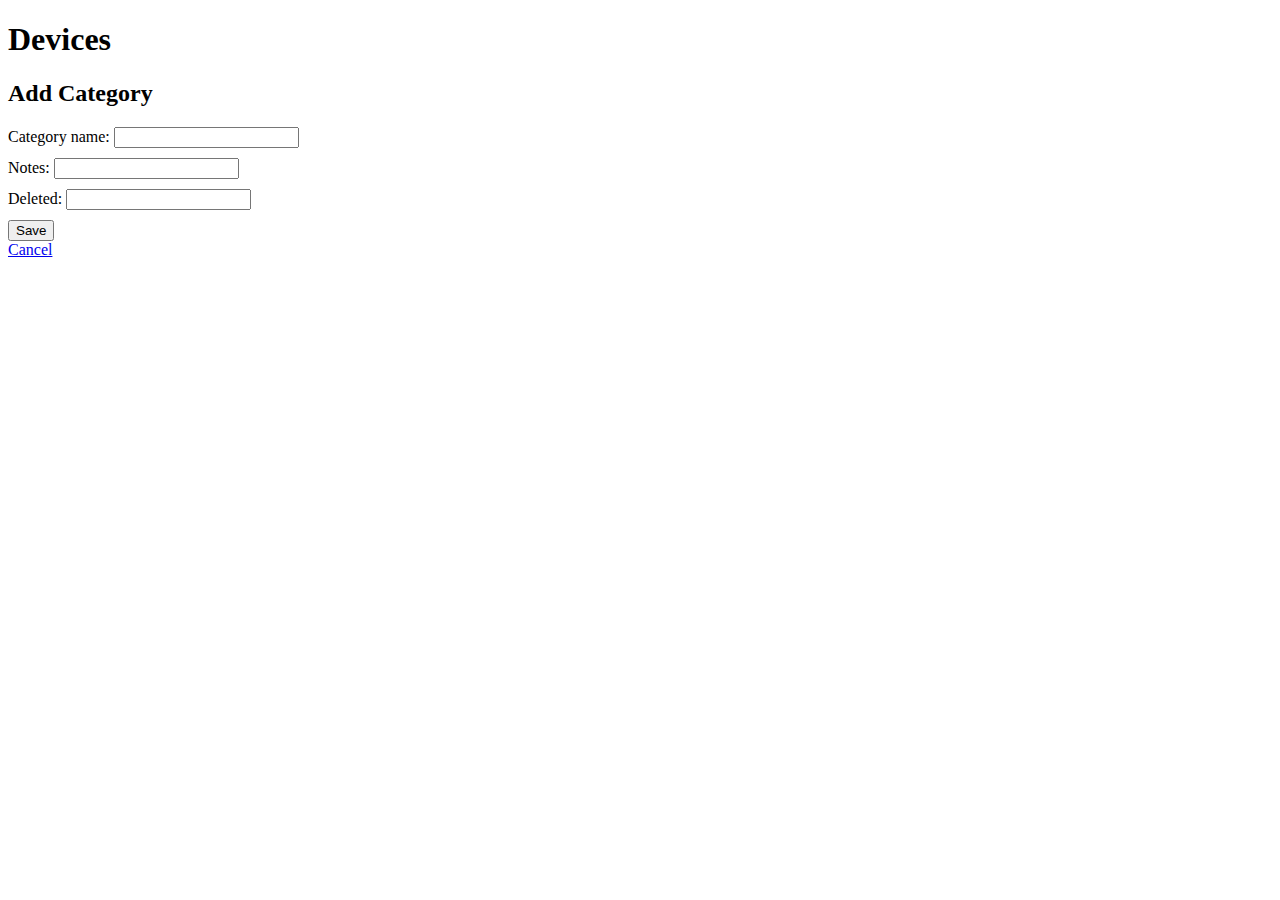
==== src/main/resources/templates/addcategory.html @ 9610390a "initial commit" ====
<!DOCTYPE html>
<html xmlns:th="http://www.thymeleaf.org"
xmlns:sec="http://www.thymeleaf.org/thymeleaf-extras-springsecurity5">
<head>
<meta http-equiv="Content-type" content="text/html; charset=UTF-8" />
<link type="text/css" rel="stylesheet" href="css/boostrap.min.css" th:href="@{/css/bootstrap.min.css}" />
<title>Device List - Add new</title>
</head>
<body>
	<h1>Devices</h1>
	<h2>Add Category</h2>
	 	<form th:object="${category}" th:action="@{savecategory}" action="#" method="post" class="table table-striped" style="width: 30%">
		<label for="category">Category name:</label>
		<input type="text" id="category" th:field="*{cname}" />
		<div style="clear: both; display: block; height: 10px;"></div>
			
		<label for="notes">Notes:</label>
		<input type="text" id="notes" th:field="*{notes}" />
		<div style="clear: both; display: block; height: 10px;"></div>
		
		<label for="deleted">Deleted:</label>
		<input type="text" id="deleted" th:field="*{deleted}" />
		<div style="clear: both; display: block; height: 10px;"></div>
		
		<input type="submit" value="Save" class="btn btn-success"></input>		
	</form>
	<a href="/" class="btn btn-secondary">Cancel</a>
</body>
</html>
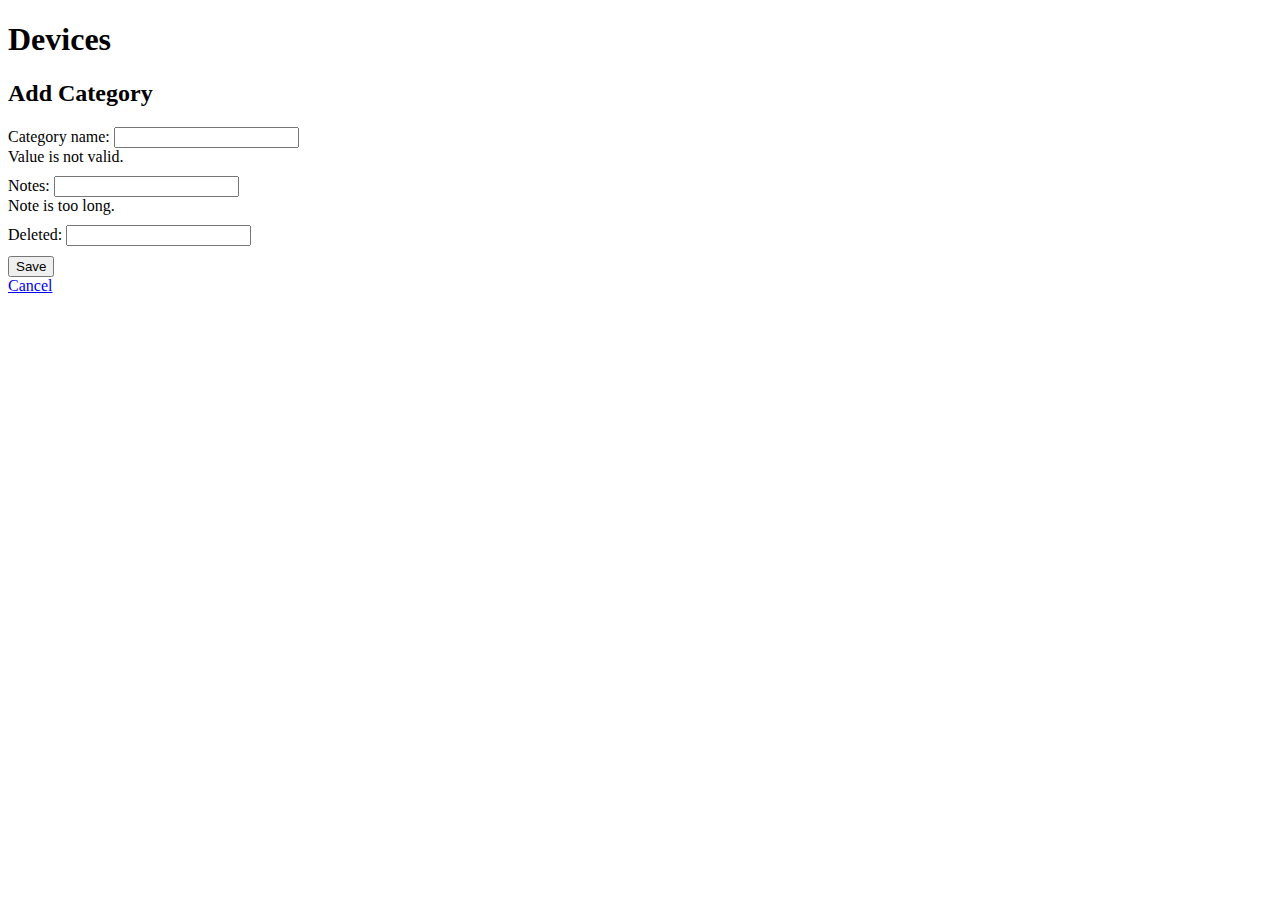
==== commit f14d621c: "validation fixes" ====
--- a/src/main/resources/templates/addcategory.html
+++ b/src/main/resources/templates/addcategory.html
@@ -4,6 +4,7 @@
 <head>
 <meta http-equiv="Content-type" content="text/html; charset=UTF-8" />
 <link type="text/css" rel="stylesheet" href="css/boostrap.min.css" th:href="@{/css/bootstrap.min.css}" />
+<link type="text/css" rel="stylesheet" href="css/main.css" th:href="@{/css/main.css}" />
 <title>Device List - Add new</title>
 </head>
 <body>
@@ -12,10 +13,12 @@
 	 	<form th:object="${category}" th:action="@{savecategory}" action="#" method="post" class="table table-striped" style="width: 30%">
 		<label for="category">Category name:</label>
 		<input type="text" id="category" th:field="*{cname}" />
+		<div th:if="${#fields.hasErrors('cname')}" th:errors="*{cname}">Value is not valid.</div>
 		<div style="clear: both; display: block; height: 10px;"></div>
 			
 		<label for="notes">Notes:</label>
 		<input type="text" id="notes" th:field="*{notes}" />
+		<div th:if="${#fields.hasErrors('notes')}" th:errors="*{notes}">Note is too long.</div>
 		<div style="clear: both; display: block; height: 10px;"></div>
 		
 		<label for="deleted">Deleted:</label>
@@ -24,6 +27,6 @@
 		
 		<input type="submit" value="Save" class="btn btn-success"></input>		
 	</form>
-	<a href="/" class="btn btn-secondary">Cancel</a>
+	<a href="/categories" class="btn btn-secondary">Cancel</a>
 </body>
 </html>